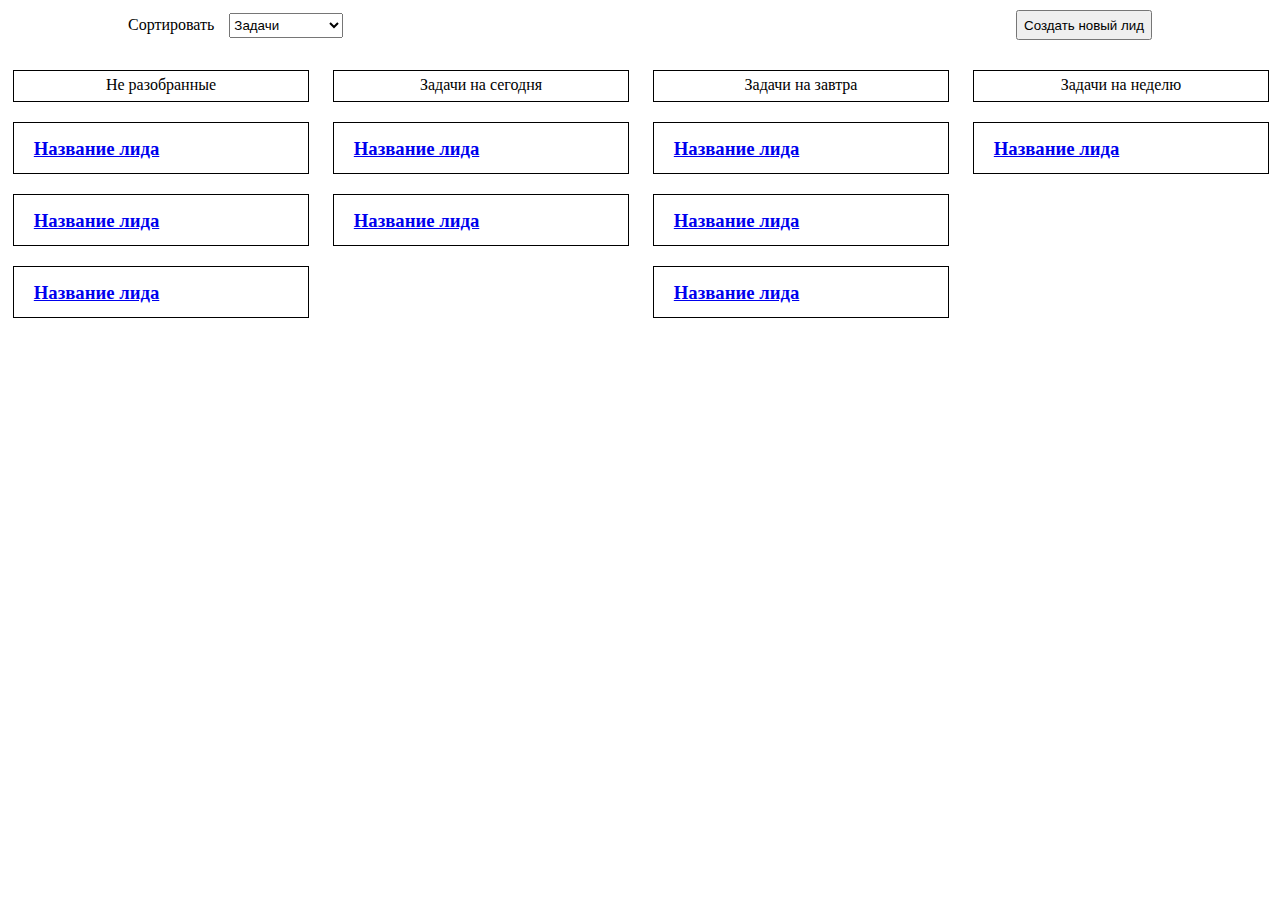
==== task_v2/page_tasks.html @ 50b5af83 "v 0.2" ====
<!DOCTYPE html>
<html lang="en">

<head>
    <meta charset="UTF-8">
    <meta name="viewport" content="width=device-width, initial-scale=1.0">
    <meta http-equiv="X-UA-Compatible" content="ie=edge">
    <title>Document</title>
    <link rel="stylesheet" href="style.css">
</head>

<body>
    <div class="menu_conteiner">
        
            <div class="filter_block">
                <p>Сортировать</p>
                <select name="filter_lids" id="filter_lids">
                    <option value="">Задачи</option>
                    <option value="">Актуальные</option>
                    <option value="">Просроченные</option>
                    <option value="">Отложенные</option>
                    <option value="">Завершенные</option>
                </select>
            </div>
            <button class="create_lid">Создать новый лид</button>
        
    </div>
    <div class="tasks_conteiner">
        <div class="new_lids_conteiner tasks_header">
            <div class="header_column">
                <p>Не разобранные</p>
            </div>
            <a href="file:///D:/PROJECTS/CRM%20system/page_lid/page_lid.html">
                <div class="list_tasks_conteiner tasks_column">
                    <div class="lid_block">
                        <h3 class="name_lid">Название лида</h3>
                    </div>
                </div>
            </a>
            <a href="file:///D:/PROJECTS/CRM%20system/page_lid/page_lid.html">
                <div class="list_tasks_conteiner tasks_column">
                    <div class="lid_block">
                        <h3 class="name_lid">Название лида</h3>
                    </div>
                </div>
            </a>
            <a href="file:///D:/PROJECTS/CRM%20system/page_lid/page_lid.html">
                <div class="list_tasks_conteiner tasks_column">
                    <div class="lid_block">
                        <h3 class="name_lid">Название лида</h3>
                    </div>
                </div>
            </a>
        </div>
        <div class="today_tasks_conteiner tasks_header">
            <div class="header_column">
                <p>Задачи на сегодня</p>
            </div>
            <a href="file:///D:/PROJECTS/CRM%20system/page_lid/page_lid.html">
                <div class="list_tasks_conteiner tasks_column">
                    <div class="lid_block">
                        <h3 class="name_lid">Название лида</h3>
                    </div>
                </div>
            </a>
            <a href="file:///D:/PROJECTS/CRM%20system/page_lid/page_lid.html">
                <div class="list_tasks_conteiner tasks_column">
                    <div class="lid_block">
                        <h3 class="name_lid">Название лида</h3>
                    </div>
                </div>
            </a>
        </div>
        <div class="tomor_tasks_conteiner tasks_header">
            <div class="header_column">
                <p>Задачи на завтра</p>
            </div>
            <a href="file:///D:/PROJECTS/CRM%20system/page_lid/page_lid.html">
                <div class="list_tasks_conteiner tasks_column">
                    <div class="lid_block">
                        <h3 class="name_lid">Название лида</h3>
                    </div>
                </div>
            </a>
            <a href="file:///D:/PROJECTS/CRM%20system/page_lid/page_lid.html">
                <div class="list_tasks_conteiner tasks_column">
                    <div class="lid_block">
                        <h3 class="name_lid">Название лида</h3>
                    </div>
                </div>
            </a>
            <a href="file:///D:/PROJECTS/CRM%20system/page_lid/page_lid.html">
                <div class="list_tasks_conteiner tasks_column">
                    <div class="lid_block">
                        <h3 class="name_lid">Название лида</h3>
                    </div>
                </div>
            </a>

        </div>
        <div class="week_tasks_conteiner tasks_header">
            <div class="header_column">
                <p>Задачи на неделю</p>
            </div>
            <a href="file:///D:/PROJECTS/CRM%20system/page_lid/page_lid.html">
                <div class="list_tasks_conteiner tasks_column">
                    <div class="lid_block">
                        <h3 class="name_lid">Название лида</h3>
                    </div>
                </div>
            </a>
        </div>
    </div>
</body>

</html>
---- task_v2/style.css ----
html, body{
    margin: 0;
    padding: 0;
}

.menu_conteiner{
    display: flex;
    flex-direction: row;
    justify-content: space-between;
    align-items: center;

    position: relative;
    left: 10%;

    width: 80%;
    height: 50px;
}
.create_lid{
    height: 30px;
}
.filter_block{
    display: flex;
    flex-direction: row;
    align-items: center;
}
#filter_lids{
    height: 25px;
    margin-left: 15px;
}


.tasks_conteiner{
    display: flex;
    flex-direction: row;
    justify-content: space-around;

    width: 100%;

    margin-top: 20px;
    box-sizing: content-box;
}
.tasks_header{
    width: 23%;
    box-sizing: content-box;
}

.header_column{
    width: 100%;
    height: 30px;

    border: 1px solid #000;
}
.header_column p{
    text-align: center;
    margin: 5px;
}

.list_tasks_conteiner{
    width: 100%;
    height: 50px;

    margin-top: 20px;
    border: 1px solid #000;
}
.name_lid{
    margin: 15px 0 0 20px;
}
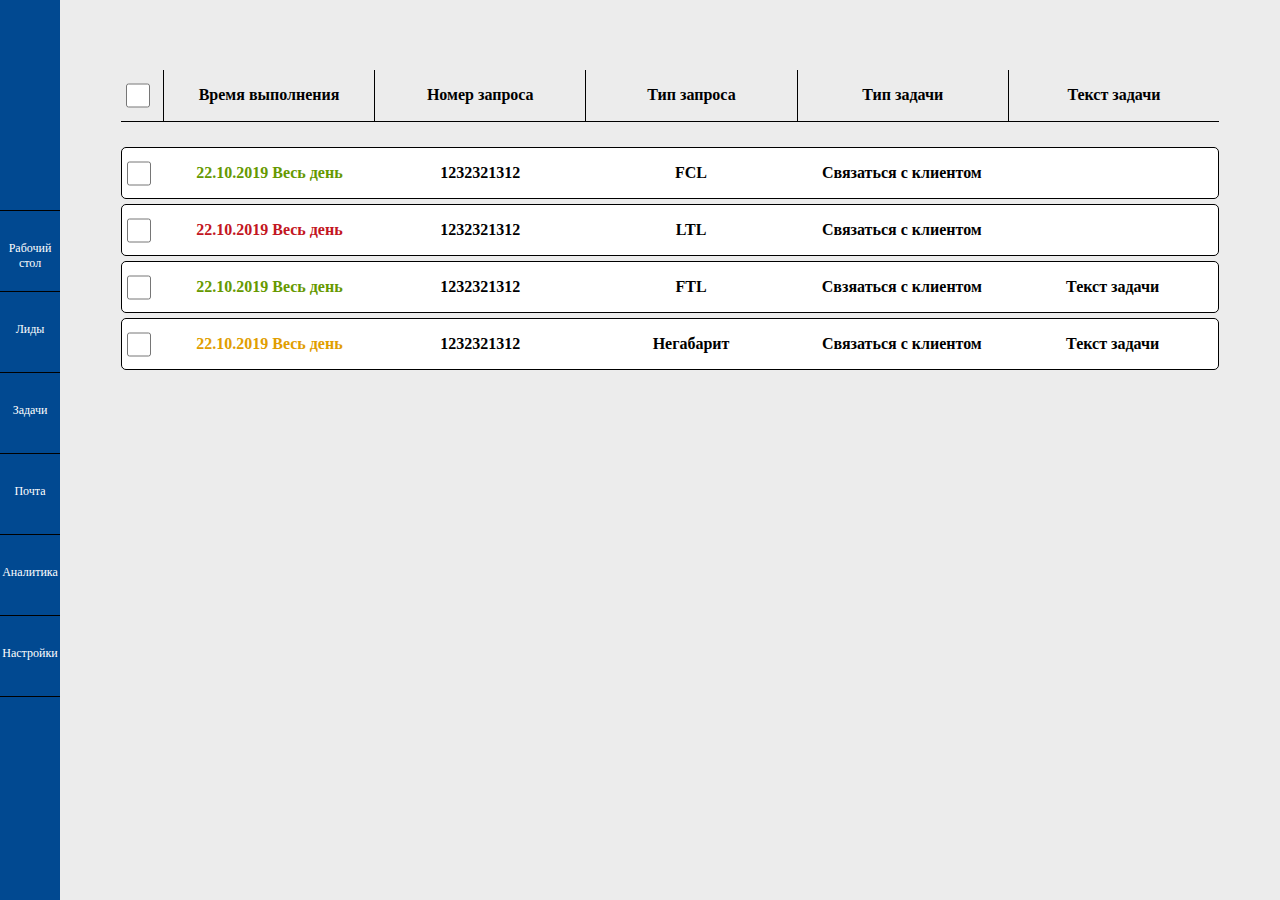
==== commit 4471a82d: "v 0.3" ====
--- a/task_v2/page_tasks.html
+++ b/task_v2/page_tasks.html
@@ -5,110 +5,127 @@
     <meta charset="UTF-8">
     <meta name="viewport" content="width=device-width, initial-scale=1.0">
     <meta http-equiv="X-UA-Compatible" content="ie=edge">
-    <title>Document</title>
+    <title>CRM: Задачи</title>
     <link rel="stylesheet" href="style.css">
 </head>
 
 <body>
-    <div class="menu_conteiner">
-        
-            <div class="filter_block">
-                <p>Сортировать</p>
-                <select name="filter_lids" id="filter_lids">
-                    <option value="">Задачи</option>
-                    <option value="">Актуальные</option>
-                    <option value="">Просроченные</option>
-                    <option value="">Отложенные</option>
-                    <option value="">Завершенные</option>
-                </select>
+    <div class="page_conteiner">
+        <div class="menu_conteiner">
+            <div class="menu_nav_block">
+                <a href="">
+                    <div class="btn_nav" id="">Рабочий стол</div>
+                </a>
+                <a href="">
+                    <div class="btn_nav" id="">Лиды</div>
+                </a>
+                <a href="">
+                    <div class="btn_nav" id="">Задачи</div>
+                </a>
+                <a href="">
+                    <div class="btn_nav" id="">Почта</div>
+                </a>
+                <a href="">
+                    <div class="btn_nav" id="">Аналитика</div>
+                </a>
+                <a href="">
+                    <div class="btn_nav" id="">Настройки</div>
+                </a>
             </div>
-            <button class="create_lid">Создать новый лид</button>
-        
-    </div>
-    <div class="tasks_conteiner">
-        <div class="new_lids_conteiner tasks_header">
-            <div class="header_column">
-                <p>Не разобранные</p>
+        </div>
+        <div class="tasks_conteiner">
+            <div class="filters_block">
+                <input type="checkbox" name="" id="choose_all">
+                <div class="date_block filter_opt">
+                    <p>Время выполнения</p>
+                </div>
+                <div class="responsible_block filter_opt">
+                    <P>Номер запроса</P>
+                </div>
+                <div class="type_inq_block filter_opt">
+                    <p>Тип запроса</p>
+                </div>
+                <div class="text_inq_block filter_opt">
+                    <p>Тип задачи</p>
+                </div>
+                <div class="result_inq_block filter_opt">
+                    <p>Текст задачи</p>
+                </div>
             </div>
-            <a href="file:///D:/PROJECTS/CRM%20system/page_lid/page_lid.html">
-                <div class="list_tasks_conteiner tasks_column">
-                    <div class="lid_block">
-                        <h3 class="name_lid">Название лида</h3>
+            <div class="list_tasks_block">
+                <div class="task_block">
+                    <input type="checkbox" name="" id="choose_all">
+                    <div class="date_block info_opt">
+                        <p class="green">22.10.2019 Весь день</p>
+                    </div>
+                    <div class="responsible_block info_opt">
+                        <P>1232321312</P>
+                    </div>
+                    <div class="type_inq_block info_opt">
+                        <p>FCL</p>
+                    </div>
+                    <div class="text_inq_block info_opt">
+                        <p>Связаться с клиентом</p>
+                    </div>
+                    <div class="result_inq_block info_opt">
+                        <p></p>
                     </div>
                 </div>
-            </a>
-            <a href="file:///D:/PROJECTS/CRM%20system/page_lid/page_lid.html">
-                <div class="list_tasks_conteiner tasks_column">
-                    <div class="lid_block">
-                        <h3 class="name_lid">Название лида</h3>
+                <div class="task_block">
+                    <input type="checkbox" name="" id="choose_all">
+                    <div class="date_block info_opt">
+                        <p class="red">22.10.2019 Весь день</p>
+                    </div>
+                    <div class="responsible_block info_opt">
+                        <P>1232321312</P>
+                    </div>
+                    <div class="type_inq_block info_opt">
+                        <p>LTL</p>
+                    </div>
+                    <div class="text_inq_block info_opt">
+                        <p>Связаться с клиентом</p>
+                    </div>
+                    <div class="result_inq_block info_opt">
+                        <p></p>
                     </div>
                 </div>
-            </a>
-            <a href="file:///D:/PROJECTS/CRM%20system/page_lid/page_lid.html">
-                <div class="list_tasks_conteiner tasks_column">
-                    <div class="lid_block">
-                        <h3 class="name_lid">Название лида</h3>
+                <div class="task_block">
+                    <input type="checkbox" name="" id="choose_all">
+                    <div class="date_block info_opt">
+                        <p class="green">22.10.2019 Весь день</p>
+                    </div>
+                    <div class="responsible_block info_opt">
+                        <P>1232321312</P>
+                    </div>
+                    <div class="type_inq_block info_opt">
+                        <p>FTL</p>
+                    </div>
+                    <div class="text_inq_block info_opt">
+                        <p>Свзяаться с клиентом</p>
+                    </div>
+                    <div class="result_inq_block info_opt">
+                        <p>Текст задачи</p>
                     </div>
                 </div>
-            </a>
-        </div>
-        <div class="today_tasks_conteiner tasks_header">
-            <div class="header_column">
-                <p>Задачи на сегодня</p>
-            </div>
-            <a href="file:///D:/PROJECTS/CRM%20system/page_lid/page_lid.html">
-                <div class="list_tasks_conteiner tasks_column">
-                    <div class="lid_block">
-                        <h3 class="name_lid">Название лида</h3>
+                <div class="task_block">
+                    <input type="checkbox" name="" id="choose_all">
+                    <div class="date_block info_opt">
+                        <p class="orange">22.10.2019 Весь день</p>
+                    </div>
+                    <div class="responsible_block info_opt">
+                        <P>1232321312</P>
+                    </div>
+                    <div class="type_inq_block info_opt">
+                        <p>Негабарит</p>
+                    </div>
+                    <div class="text_inq_block info_opt">
+                        <p>Связаться с клиентом</p>
+                    </div>
+                    <div class="result_inq_block info_opt">
+                        <p>Текст задачи</p>
                     </div>
                 </div>
-            </a>
-            <a href="file:///D:/PROJECTS/CRM%20system/page_lid/page_lid.html">
-                <div class="list_tasks_conteiner tasks_column">
-                    <div class="lid_block">
-                        <h3 class="name_lid">Название лида</h3>
-                    </div>
-                </div>
-            </a>
-        </div>
-        <div class="tomor_tasks_conteiner tasks_header">
-            <div class="header_column">
-                <p>Задачи на завтра</p>
             </div>
-            <a href="file:///D:/PROJECTS/CRM%20system/page_lid/page_lid.html">
-                <div class="list_tasks_conteiner tasks_column">
-                    <div class="lid_block">
-                        <h3 class="name_lid">Название лида</h3>
-                    </div>
-                </div>
-            </a>
-            <a href="file:///D:/PROJECTS/CRM%20system/page_lid/page_lid.html">
-                <div class="list_tasks_conteiner tasks_column">
-                    <div class="lid_block">
-                        <h3 class="name_lid">Название лида</h3>
-                    </div>
-                </div>
-            </a>
-            <a href="file:///D:/PROJECTS/CRM%20system/page_lid/page_lid.html">
-                <div class="list_tasks_conteiner tasks_column">
-                    <div class="lid_block">
-                        <h3 class="name_lid">Название лида</h3>
-                    </div>
-                </div>
-            </a>
-
-        </div>
-        <div class="week_tasks_conteiner tasks_header">
-            <div class="header_column">
-                <p>Задачи на неделю</p>
-            </div>
-            <a href="file:///D:/PROJECTS/CRM%20system/page_lid/page_lid.html">
-                <div class="list_tasks_conteiner tasks_column">
-                    <div class="lid_block">
-                        <h3 class="name_lid">Название лида</h3>
-                    </div>
-                </div>
-            </a>
         </div>
     </div>
 </body>
--- a/task_v2/style.css
+++ b/task_v2/style.css
@@ -3,65 +3,125 @@
     padding: 0;
 }
 
-.menu_conteiner{
+a{
+    color: #fff;
+    text-decoration: none;
+}
+.page_conteiner{
     display: flex;
     flex-direction: row;
-    justify-content: space-between;
+
+    height: 100vh;
+
+    background-color: #ECECEC;
+}
+.menu_conteiner{
+    height: 100%;
+    background-color: #014991;
+}
+.menu_nav_block{
+    display: flex;
+    flex-direction: column;
     align-items: center;
+    vertical-align: center;
 
     position: relative;
-    left: 10%;
+    top: 50%;
 
-    width: 80%;
+    margin-top: -240px;
+
+    width: 60px;
+    height: 492px;
+    
+    
+}
+.btn_nav{
+    width: 60px;
     height: 50px;
+    
+    padding-top: 30px;
+
+    text-align: center;
+    font-size: 12px;
+
+    border-bottom: 1px solid #000;
 }
-.create_lid{
-    height: 30px;
-}
-.filter_block{
-    display: flex;
-    flex-direction: row;
-    align-items: center;
-}
-#filter_lids{
-    height: 25px;
-    margin-left: 15px;
+.menu_nav_block:first-child{
+    border-top: 1px solid #000;
 }
 
 
 .tasks_conteiner{
     display: flex;
-    flex-direction: row;
-    justify-content: space-around;
+    flex-direction: column;
 
     width: 100%;
+}
+.filters_block{
+    display: flex;
+    flex-direction: row;
+
+    position: relative;
+    left: 5%;
+
+    width: 90%;
+    height: 60px;
+
+    margin-top: 70px;
+    text-align: center;
+
+    border-bottom: 1px solid #000;
+}
+.filter_opt{
+    border-left: 1px solid #000;
+}
+#choose_all{
+    margin: 13px 13px 0 5px;
+
+    width: 25px;
+    height: 25px;
+}
+.filter_opt{
+    width: 20%;
+}
+
+
+.list_tasks_block{
+    display: flex;
+    flex-direction: column;
+
+    position: relative;
+    left: 5%;
+
+    width: 90%;
+    height: 100%;
 
     margin-top: 20px;
-    box-sizing: content-box;
+
+    text-align: center;
 }
-.tasks_header{
-    width: 23%;
-    box-sizing: content-box;
+.task_block{
+    display: flex;
+    flex-direction: row;
+
+    background-color: #fff;
+    border-radius: 5px;
+    border: 1px solid black;
+
+    margin-top: 5px;
 }
-
-.header_column{
-    width: 100%;
-    height: 30px;
-
-    border: 1px solid #000;
+p{
+    font-weight: bold;
 }
-.header_column p{
-    text-align: center;
-    margin: 5px;
+.info_opt{
+    width: 20%;
 }
-
-.list_tasks_conteiner{
-    width: 100%;
-    height: 50px;
-
-    margin-top: 20px;
-    border: 1px solid #000;
+.orange{
+    color: #E19E00;
 }
-.name_lid{
-    margin: 15px 0 0 20px;
+.green{
+    color: #669900;
+}
+.red{
+    color: #C31622;
 }